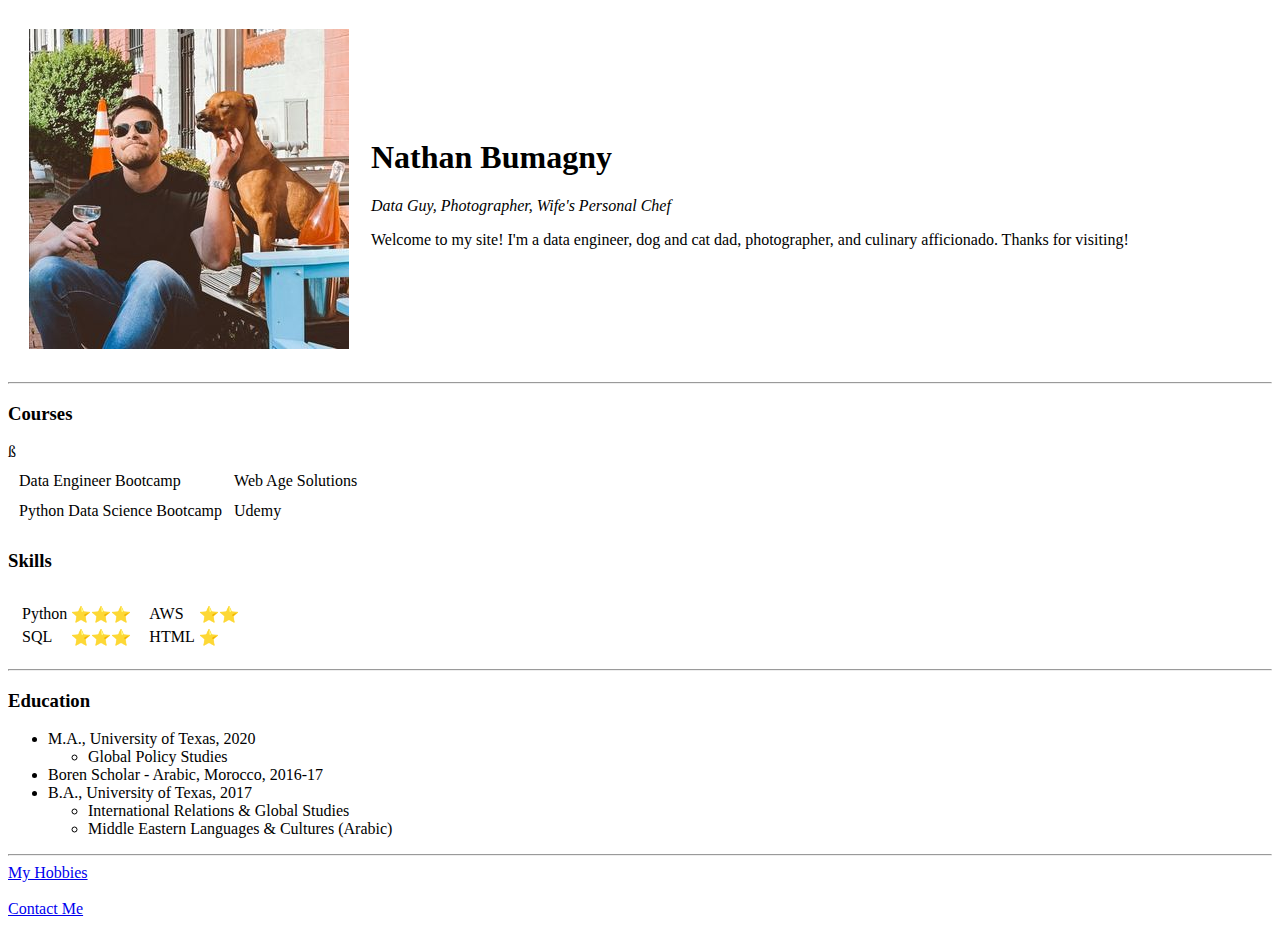
==== index.html @ 7be09532 "initial upload cv site files" ====
<!DOCTYPE html>
<html lang="en" dir="ltr">

<head>
  <meta charset="utf-8">
  <title>Nathan's Personal Site</title>
</head>

<body>
  <table cellspacing='20'>
    <tr>
      <td><img src="nathan.jpeg" alt="nathan profile picture"></td>
      <td>
        <h1>Nathan Bumagny</h1>
        <p><em>Data Guy, Photographer, Wife's Personal Chef</em></p>
        <p>Welcome to my site! I'm a data engineer, dog and cat dad, photographer,
          and culinary afficionado. Thanks for visiting!</p>
      </td>
    </tr>
  </table>

  <hr>
  <h3>Courses</h3>
  <table cellspacing='10'>
    <tr>
      <td>Data Engineer Bootcamp</td>
      <td>Web Age Solutions</td>
    </tr>ß
    <tr>
      <td>Python Data Science Bootcamp</td>
      <td>Udemy</td>
    </tr>
  </table>

  <h3>Skills</h3>

  <table cellspacing='10'>
    <tr>
      <td>
        <table>
          <tr>
            <td>Python</td>
            <td>⭐️⭐️⭐️</td>
          </tr>
          <tr>
            <td>SQL</td>
            <td>⭐️⭐️⭐️</td>
          </tr>
        </table>
      </td>
      <td>
        <table>
          <tr>
            <td>AWS</td>
            <td>⭐️⭐️</td>
          </tr>
          <tr>
            <td>HTML</td>
            <td>⭐️</td>
          </tr>
        </table>
      </td>
    </tr>
  </table>

  <hr>
  <h3>Education</h3>
  <ul>
    <li>M.A., University of Texas, 2020</li>
    <ul>
      <li>Global Policy Studies</li>
    </ul>
    <li>Boren Scholar - Arabic, Morocco, 2016-17</li>
    <li>B.A., University of Texas, 2017</li>
    <ul>
      <li>International Relations & Global Studies</li>
      <li>Middle Eastern Languages & Cultures (Arabic)</li>
    </ul>
  </ul>
  <hr>
  <a href="hobbies.html">My Hobbies</a>
  <br>
  <br>
  <a href="contact.html">Contact Me</a>
</body>

</html>
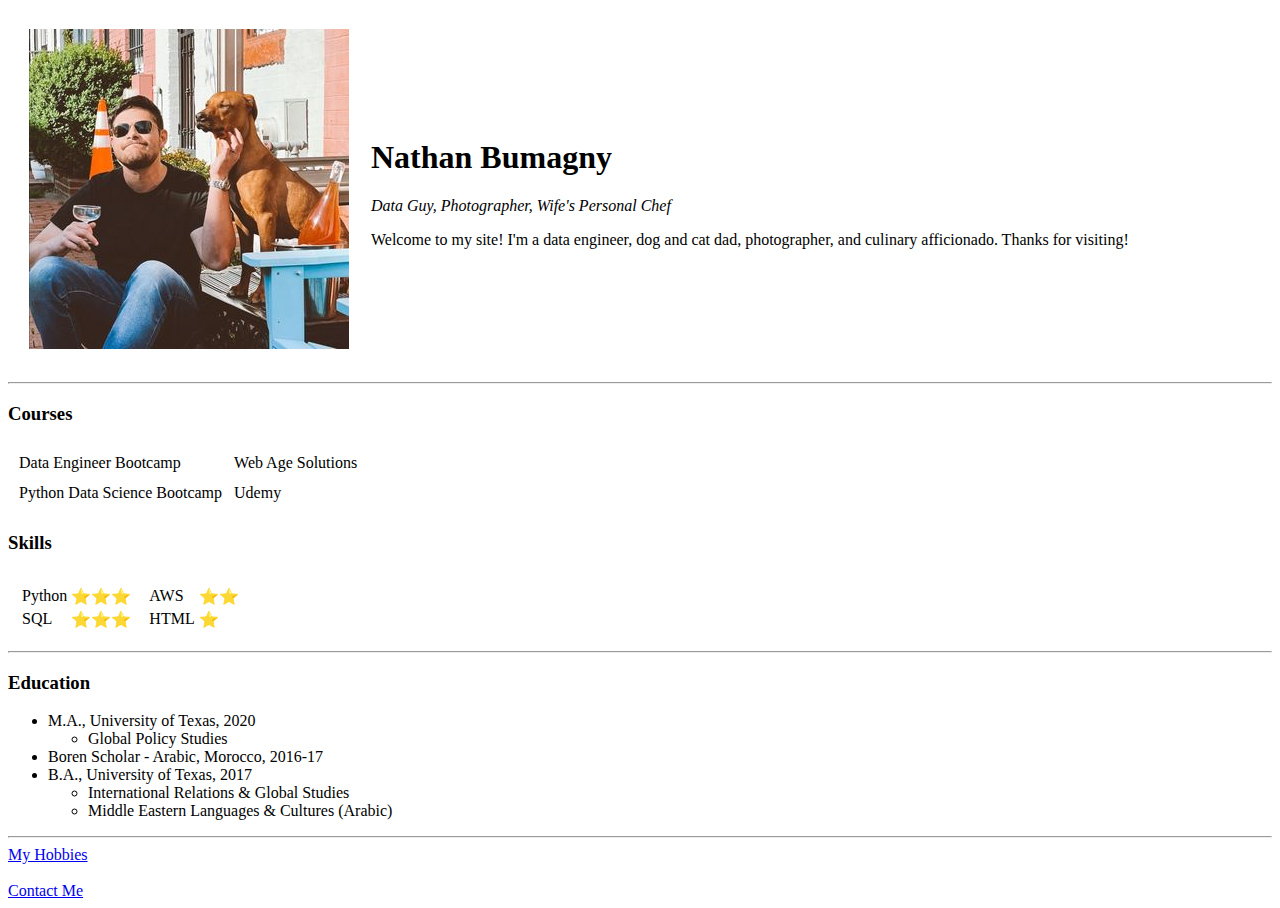
==== commit 5f2f6b41: "fixed typo" ====
--- a/index.html
+++ b/index.html
@@ -25,7 +25,7 @@
     <tr>
       <td>Data Engineer Bootcamp</td>
       <td>Web Age Solutions</td>
-    </tr>ß
+    </tr>
     <tr>
       <td>Python Data Science Bootcamp</td>
       <td>Udemy</td>
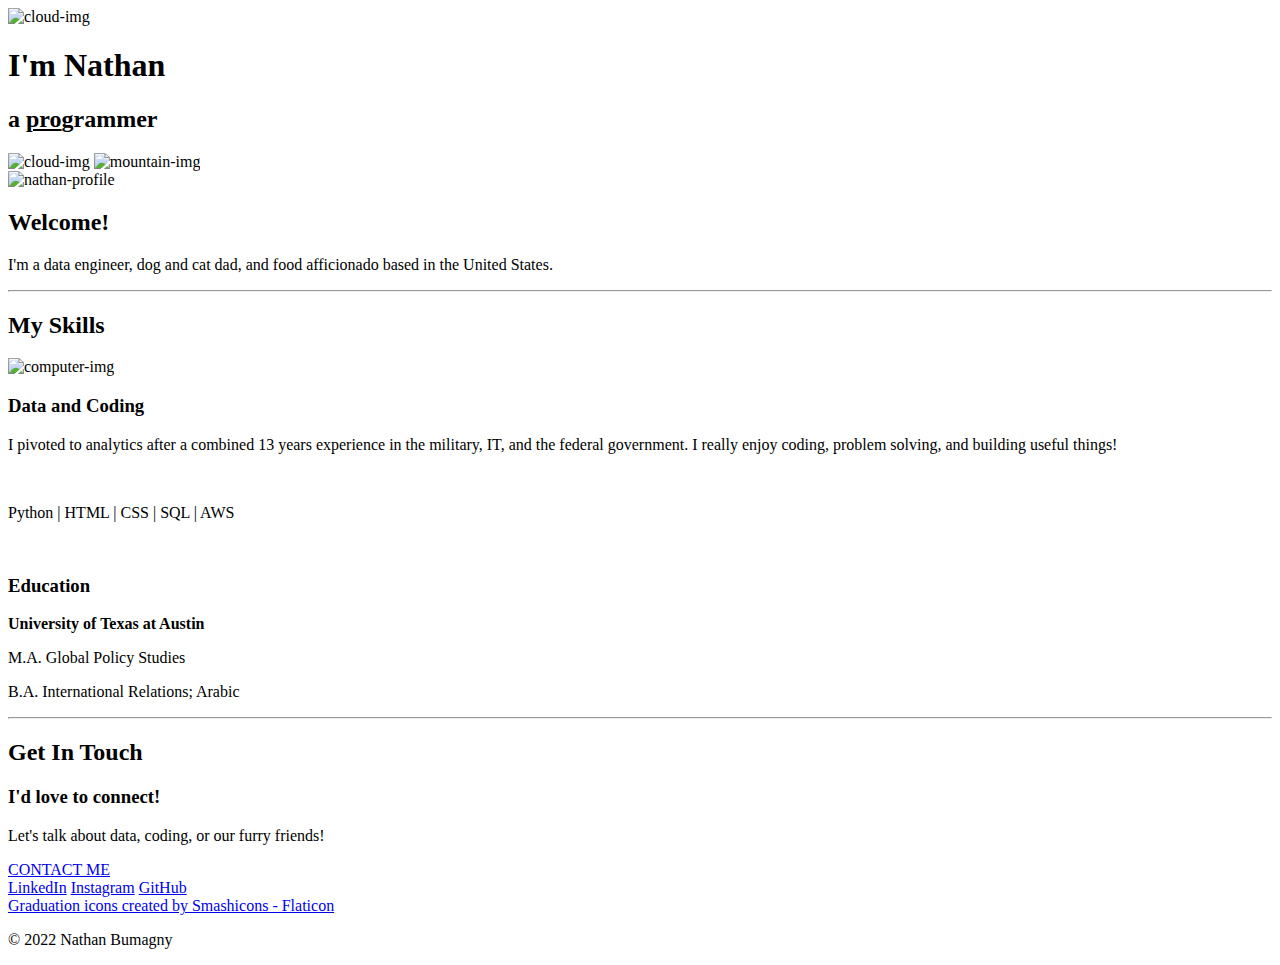
==== commit 47834fe8: "uploading new site index.html and styles.css" ====
--- a/index.html
+++ b/index.html
@@ -3,85 +3,72 @@
 
 <head>
   <meta charset="utf-8">
-  <title>Nathan's Personal Site</title>
+  <title>Nathan Bumagny</title>
+  <link rel="stylesheet" href="css/styles.css">
+  <link rel="icon" href="favicon.ico">
+  <link rel="preconnect" href="https://fonts.googleapis.com">
+  <link rel="preconnect" href="https://fonts.gstatic.com" crossorigin>
+  <link href="https://fonts.googleapis.com/css2?family=Merriweather&family=Sacramento&display=swap" rel="stylesheet">
 </head>
 
 <body>
-  <table cellspacing='20'>
-    <tr>
-      <td><img src="nathan.jpeg" alt="nathan profile picture"></td>
-      <td>
-        <h1>Nathan Bumagny</h1>
-        <p><em>Data Guy, Photographer, Wife's Personal Chef</em></p>
-        <p>Welcome to my site! I'm a data engineer, dog and cat dad, photographer,
-          and culinary afficionado. Thanks for visiting!</p>
-      </td>
-    </tr>
-  </table>
+  <div class="topContainer">
+    <img class="top-cloud" src="images/cloud.png" alt="cloud-img">
+    <h1>I'm Nathan</h1>
+    <h2>a <u>pro</u>grammer</h2>
+    <img class="bottom-cloud" src="images/cloud.png" alt="cloud-img">
+    <img src="images/mountain.png" alt="mountain-img">
+  </div>
 
-  <hr>
-  <h3>Courses</h3>
-  <table cellspacing='10'>
-    <tr>
-      <td>Data Engineer Bootcamp</td>
-      <td>Web Age Solutions</td>
-    </tr>
-    <tr>
-      <td>Python Data Science Bootcamp</td>
-      <td>Udemy</td>
-    </tr>
-  </table>
+  <div class="middle-container">
+    <div class="profile">
+      <img class="circle" src="images/nathan.jpeg" alt="nathan-profile">
+      <h2>Welcome!</h2>
+      <div class="intro-sentence">
+        <p>I'm a data engineer, dog and cat dad, and food afficionado based in the United States.</p>
+      </div>
+    </div>
+    <hr>
+    <div class="skills">
+      <h2>My Skills</h2>
+      <div class="skill-row">
+        <img class="computer circle" src="images/computer.png" alt="computer-img">
+        <h3>Data and Coding</h3>
+        <p>I pivoted to analytics after a combined 13 years experience
+          in the military, IT, and the federal government. I really enjoy coding,
+          problem solving, and building useful things!</p>
+        <br>
+        <p>Python | HTML | CSS | SQL | AWS</p>
+      </div>
+      <div class="skill-row">
+        <img class="graduated" src="images/graduated.png" alt="">
+        <h3>Education</h3>
+        <div class="education-paragraph">
+          <p><strong>University of Texas at Austin</strong></p>
+          <p>M.A. Global Policy Studies</p>
+          <p>B.A. International Relations; Arabic</p>
+        </div>
+      </div>
+    </div>
+    <hr>
+    <div class="contact-me">
+      <h2>Get In Touch</h2>
+      <h3>I'd love to connect!</h3>
+      <p>Let's talk about data, coding, or our furry friends!</p>
+      <a class="btn" href="mailto:nbumagny@gmail.com">CONTACT ME</a>
+    </div>
+  </div>
 
-  <h3>Skills</h3>
 
-  <table cellspacing='10'>
-    <tr>
-      <td>
-        <table>
-          <tr>
-            <td>Python</td>
-            <td>⭐️⭐️⭐️</td>
-          </tr>
-          <tr>
-            <td>SQL</td>
-            <td>⭐️⭐️⭐️</td>
-          </tr>
-        </table>
-      </td>
-      <td>
-        <table>
-          <tr>
-            <td>AWS</td>
-            <td>⭐️⭐️</td>
-          </tr>
-          <tr>
-            <td>HTML</td>
-            <td>⭐️</td>
-          </tr>
-        </table>
-      </td>
-    </tr>
-  </table>
+  <div class="bottom-container">
+    <a class="footer-link" href="https://www.linkedin.com/in/nbumagny">LinkedIn</a>
+    <a class="footer-link" href="https://www.instagram.com/mindseye_photo/">Instagram</a>
+    <a class="footer-link" href="https://github.com/buman143">GitHub</a><br>
+    <a class="attribution" href="https://www.flaticon.com/free-icons/graduation" title="graduation icons">Graduation icons created by Smashicons - Flaticon</a>
+    <p>© 2022 Nathan Bumagny</p>
+  </div>
 
-  <hr>
-  <h3>Education</h3>
-  <ul>
-    <li>M.A., University of Texas, 2020</li>
-    <ul>
-      <li>Global Policy Studies</li>
-    </ul>
-    <li>Boren Scholar - Arabic, Morocco, 2016-17</li>
-    <li>B.A., University of Texas, 2017</li>
-    <ul>
-      <li>International Relations & Global Studies</li>
-      <li>Middle Eastern Languages & Cultures (Arabic)</li>
-    </ul>
-  </ul>
-  <hr>
-  <a href="hobbies.html">My Hobbies</a>
-  <br>
-  <br>
-  <a href="contact.html">Contact Me</a>
+
 </body>
 
 </html>
